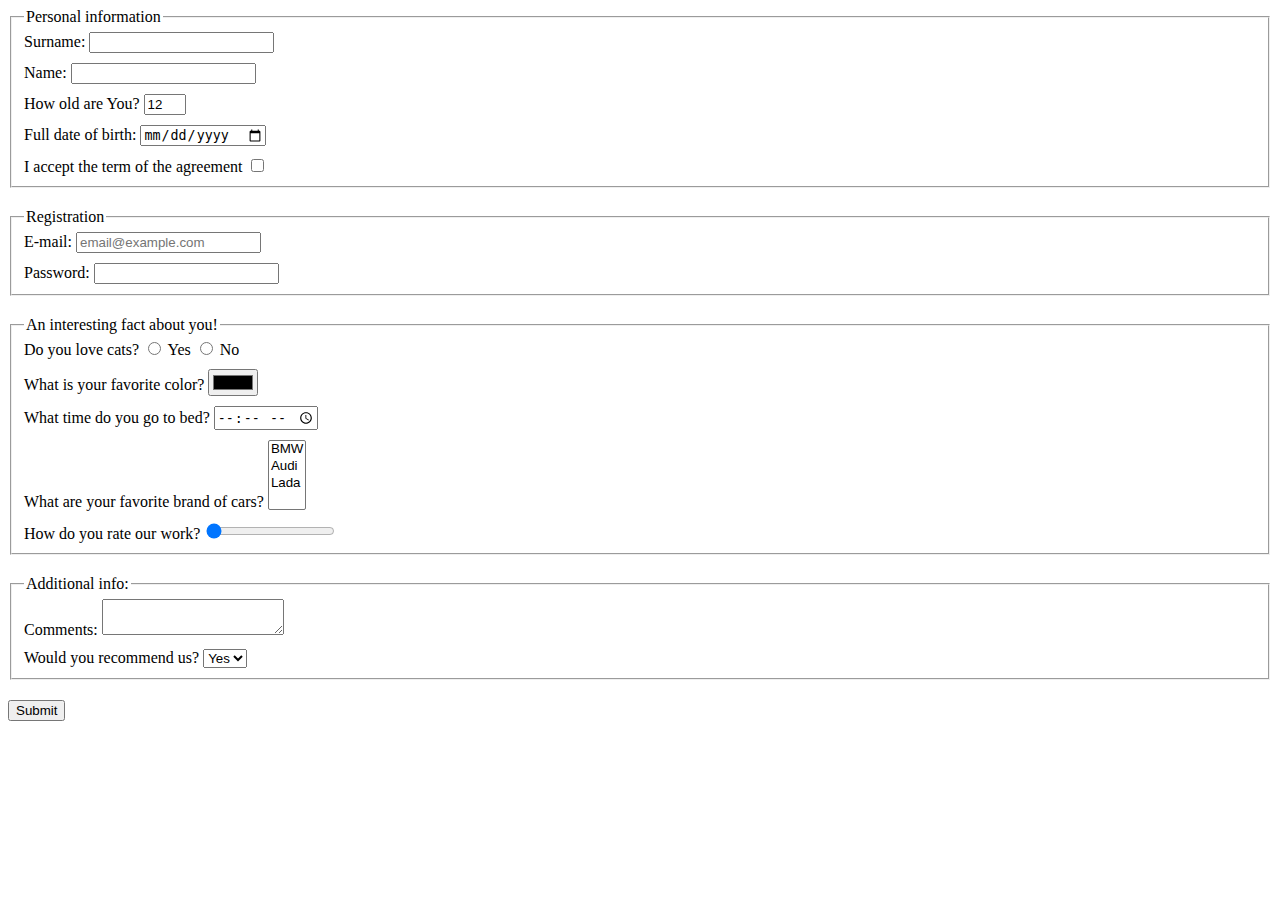
==== src/index.html @ 782ae067 "soultion" ====
<!doctype html>
<html lang="en">
<head>
  <meta charset="UTF-8">
  <meta name="viewport"
        content="width=device-width, user-scalable=no, initial-scale=1.0, maximum-scale=1.0, minimum-scale=1.0">
  <meta http-equiv="X-UA-Compatible" content="ie=edge">
  <title>HTML Form</title>
  <link rel="stylesheet" href="./style.css">
</head>
<body>
<form action="https://mate-academy-form-lesson.herokuapp.com/create-application" method="post">
  <fieldset class="fieldset">
    <legend>Personal information</legend>
    <div class="input--field--begin">
      <label>
        Surname:
        <input type="text" name="surname" autocomplete="off">
      </label>
    </div>
    <div class="input--field--begin">
      <label>
        Name:
        <input type="text" name="name" autocomplete="off">
      </label>
    </div>
    <div class="input--field--begin">
      <label>
        How old are You?
        <input id="corrected--input" type="number" value="12" name="age" minlength="1" maxlength="2">
      </label>
    </div>
    <div class="input--field--begin">
      Full date of birth:
      <input type="date" name="birth--date">
    </div>
    <div class="input--field--end">
      I accept the term of the agreement
      <input type="checkbox" required name="agreement--accepted">
    </div>
  </fieldset>
  <fieldset class="fieldset">
    <legend>Registration</legend>
    <div class="input--field--begin">
      E-mail:
      <input type="email" name="e-mail" placeholder="email@example.com">
    </div>
    <div class="input--field--end">
      Password:
      <input type="password" name="password">
    </div>
  </fieldset>
  <fieldset class="fieldset">
    <legend>An interesting fact about you!</legend>
    <div class="input--field--begin">
      Do you love cats?
      <input type="radio" id="yes" name="cats" value="yes">
      <label for="yes">Yes</label>
      <input type="radio" id="no" name="cats" value="no">
      <label for="no">No</label>
    </div>
    <div class="input--field--begin">
      What is your favorite color?
      <input type="color" name="fav--color">
    </div>
    <div class="input--field--begin">
      What time do you go to bed?
      <input
        type="time" id="going--sleep"
        name="going--sleep"
        min="00:00"
        max="23:59"
      >
    </div>
    <div class="input--field--begin">
      What are your favorite brand of cars?
      <select id="fav--cars" name="fav--cars" multiple>
        <option value="BMW">BMW</option>
        <option value="Audi">Audi</option>
        <option value="Lada">Lada</option>
      </select>
    </div>
    <div class="input--field--end">
      How do you rate our work?
      <input type="range" id="rate" name="rate" min="0" max="10" value="0">
    </div>
  </fieldset>
  <fieldset class="fieldset">
    <legend>Additional info:</legend>
    <div class="input--field--begin">
      Comments:
      <textarea name="comments"></textarea>
    </div>
    <div class="input--field--end">
      Would you recommend us?
      <select name="recommendation">
        <option value="yes">Yes</option>
        <option value="no">No</option>
      </select>
    </div>
  </fieldset>
  <button type="submit" onsubmit="onSubmit()">Submit</button>
</form>
<script type="text/javascript" src="./main.js"></script>
</body>
</html>
---- src/style.css ----
.fieldset {
  margin-bottom: 20px;
}

.input--field--begin {
  margin-bottom: 10px;
}

.input--field--end {
  margin-bottom: 0;
}

#corrected--input {
  width: 34px;
}
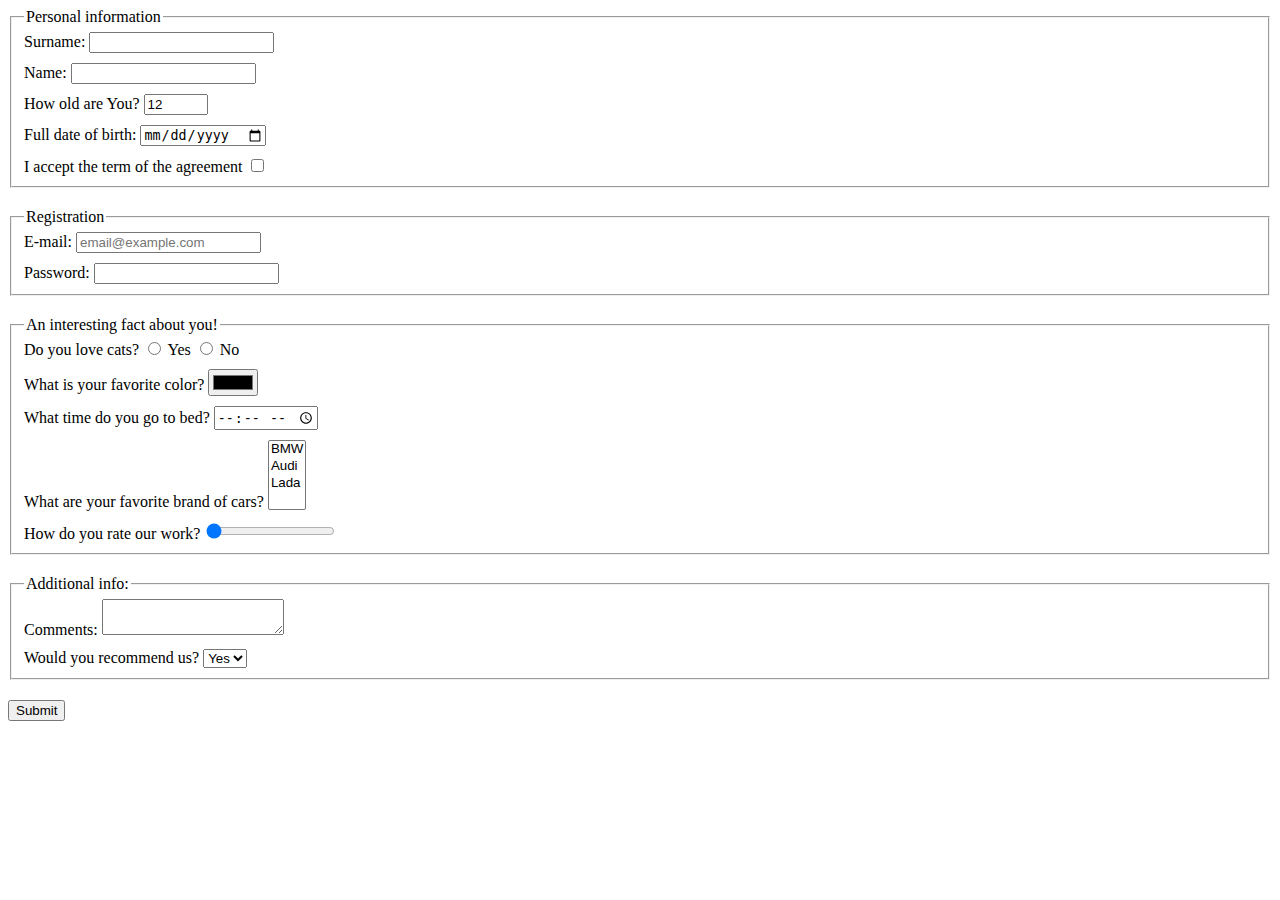
==== commit 4628b067: "fixed solution" ====
--- a/src/index.html
+++ b/src/index.html
@@ -27,43 +27,56 @@
     <div class="input--field--begin">
       <label>
         How old are You?
-        <input id="corrected--input" type="number" value="12" name="age" minlength="1" maxlength="2">
+        <input type="number" value="12" name="age" min="1" max="110">
       </label>
     </div>
     <div class="input--field--begin">
+      <label >
       Full date of birth:
       <input type="date" name="birth--date">
+      </label>
     </div>
     <div class="input--field--end">
+      <label>
       I accept the term of the agreement
       <input type="checkbox" required name="agreement--accepted">
+      </label>
     </div>
   </fieldset>
   <fieldset class="fieldset">
     <legend>Registration</legend>
     <div class="input--field--begin">
+      <label>
       E-mail:
       <input type="email" name="e-mail" placeholder="email@example.com">
+      </label>
     </div>
     <div class="input--field--end">
+      <label>
       Password:
       <input type="password" name="password">
+      </label>
     </div>
   </fieldset>
   <fieldset class="fieldset">
     <legend>An interesting fact about you!</legend>
     <div class="input--field--begin">
+      <label>
       Do you love cats?
       <input type="radio" id="yes" name="cats" value="yes">
       <label for="yes">Yes</label>
       <input type="radio" id="no" name="cats" value="no">
       <label for="no">No</label>
+      </label>
     </div>
     <div class="input--field--begin">
+      <label>
       What is your favorite color?
       <input type="color" name="fav--color">
+      </label>
     </div>
     <div class="input--field--begin">
+      <label>
       What time do you go to bed?
       <input
         type="time" id="going--sleep"
@@ -71,32 +84,41 @@
         min="00:00"
         max="23:59"
       >
+      </label>
     </div>
     <div class="input--field--begin">
+      <label>
       What are your favorite brand of cars?
       <select id="fav--cars" name="fav--cars" multiple>
         <option value="BMW">BMW</option>
         <option value="Audi">Audi</option>
         <option value="Lada">Lada</option>
       </select>
+      </label>
     </div>
     <div class="input--field--end">
+      <label>
       How do you rate our work?
       <input type="range" id="rate" name="rate" min="0" max="10" value="0">
+      </label>
     </div>
   </fieldset>
   <fieldset class="fieldset">
     <legend>Additional info:</legend>
     <div class="input--field--begin">
+      <label>
       Comments:
       <textarea name="comments"></textarea>
+      </label>
     </div>
     <div class="input--field--end">
+      <label>
       Would you recommend us?
       <select name="recommendation">
         <option value="yes">Yes</option>
         <option value="no">No</option>
       </select>
+      </label>
     </div>
   </fieldset>
   <button type="submit" onsubmit="onSubmit()">Submit</button>
--- a/src/style.css
+++ b/src/style.css
@@ -9,7 +9,3 @@
 .input--field--end {
   margin-bottom: 0;
 }
-
-#corrected--input {
-  width: 34px;
-}
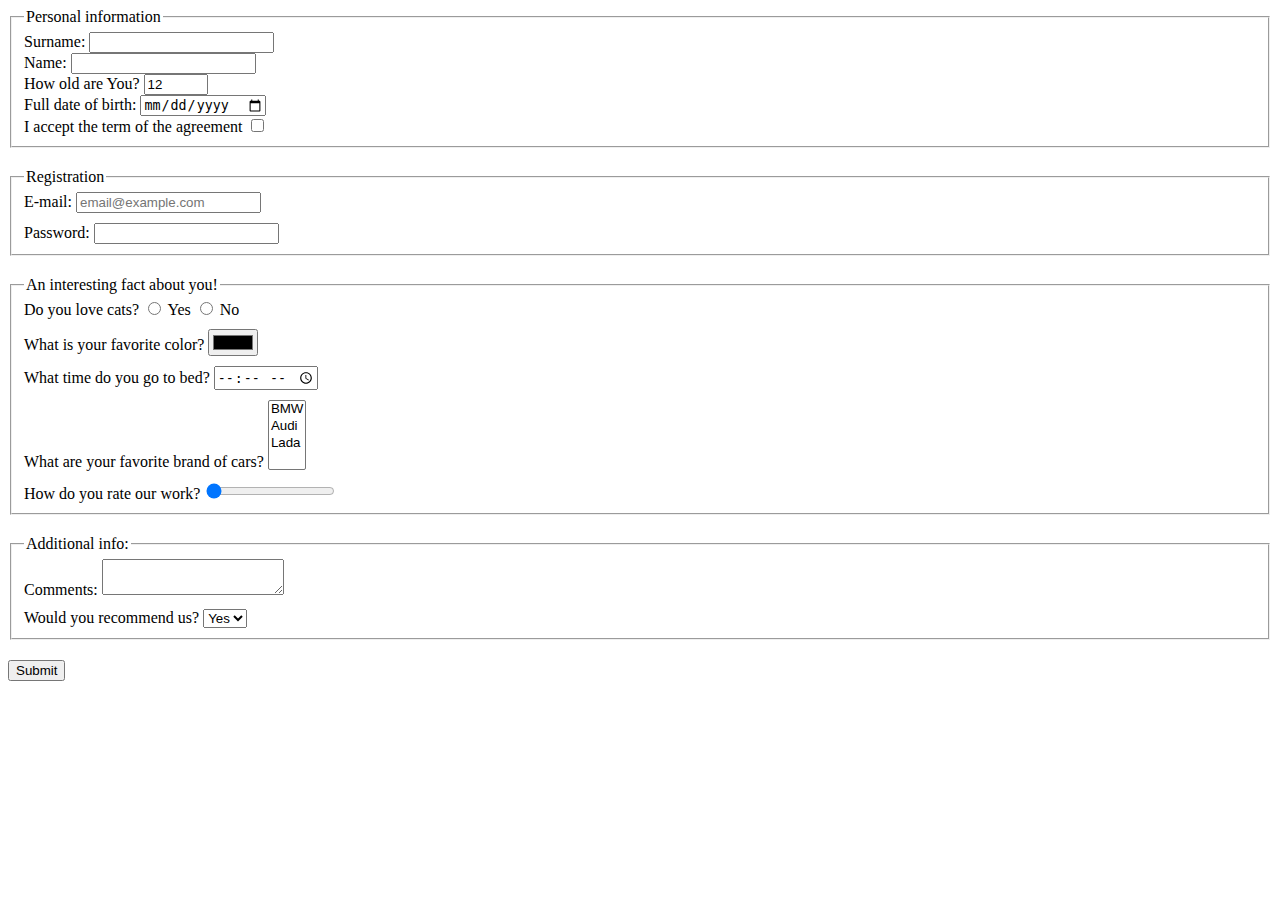
==== commit 6b7139dd: "deploy static content" ====
--- a/src/index.html
+++ b/src/index.html
@@ -12,36 +12,29 @@
 <form action="https://mate-academy-form-lesson.herokuapp.com/create-application" method="post">
   <fieldset class="fieldset">
     <legend>Personal information</legend>
-    <div class="input--field--begin">
-      <label>
+
+      <label class="input--field--begin">
         Surname:
         <input type="text" name="surname" autocomplete="off">
-      </label>
-    </div>
-    <div class="input--field--begin">
-      <label>
+      </label> <br>
+
+    <label class="input--field--begin">
         Name:
         <input type="text" name="name" autocomplete="off">
-      </label>
-    </div>
-    <div class="input--field--begin">
-      <label>
+      </label><br>
+    <label class="input--field--begin">
         How old are You?
         <input type="number" value="12" name="age" min="1" max="110">
-      </label>
-    </div>
-    <div class="input--field--begin">
-      <label >
+      </label><br>
+    <label class="input--field--begin">
       Full date of birth:
       <input type="date" name="birth--date">
-      </label>
-    </div>
-    <div class="input--field--end">
-      <label>
+      </label><br>
+    <label class="input--field--end">
       I accept the term of the agreement
       <input type="checkbox" required name="agreement--accepted">
       </label>
-    </div>
+
   </fieldset>
   <fieldset class="fieldset">
     <legend>Registration</legend>
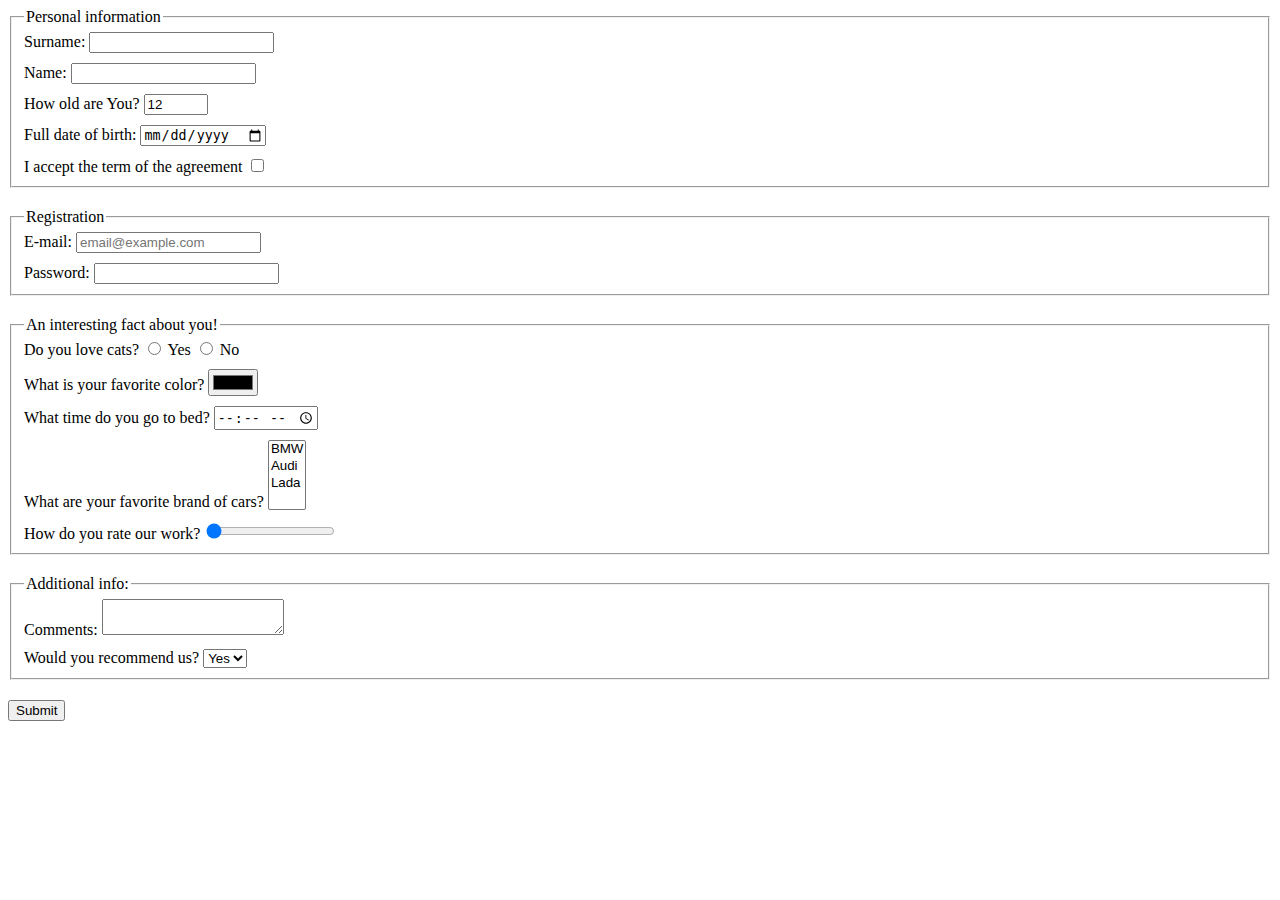
==== commit 9240640f: "solution w/o div tags" ====
--- a/src/index.html
+++ b/src/index.html
@@ -9,67 +9,53 @@
   <link rel="stylesheet" href="./style.css">
 </head>
 <body>
-<form action="https://mate-academy-form-lesson.herokuapp.com/create-application" method="post">
+<form
+  action="https://mate-academy-form-lesson.herokuapp.com/create-application"
+  method="post"
+>
   <fieldset class="fieldset">
     <legend>Personal information</legend>
-
-      <label class="input--field--begin">
-        Surname:
-        <input type="text" name="surname" autocomplete="off">
-      </label> <br>
-
-    <label class="input--field--begin">
-        Name:
-        <input type="text" name="name" autocomplete="off">
-      </label><br>
-    <label class="input--field--begin">
-        How old are You?
-        <input type="number" value="12" name="age" min="1" max="110">
-      </label><br>
-    <label class="input--field--begin">
-      Full date of birth:
+    <label class="input--field--begin">Surname:
+      <input type="text" name="surname" autocomplete="off">
+    </label>
+    <label class="input--field--begin">Name:
+      <input type="text" name="name" autocomplete="off">
+    </label>
+    <label class="input--field--begin">How old are You?
+      <input type="number" value="12" name="age" min="1" max="110">
+    </label>
+    <label class="input--field--begin">Full date of birth:
       <input type="date" name="birth--date">
-      </label><br>
-    <label class="input--field--end">
-      I accept the term of the agreement
+    </label>
+    <label class="input--field--end">I accept the term of the agreement
       <input type="checkbox" required name="agreement--accepted">
-      </label>
-
+    </label>
   </fieldset>
   <fieldset class="fieldset">
     <legend>Registration</legend>
-    <div class="input--field--begin">
-      <label>
+    <label class="input--field--begin">
       E-mail:
       <input type="email" name="e-mail" placeholder="email@example.com">
-      </label>
-    </div>
-    <div class="input--field--end">
-      <label>
+    </label>
+    <label class="input--field--end">
       Password:
       <input type="password" name="password">
-      </label>
-    </div>
+    </label>
   </fieldset>
   <fieldset class="fieldset">
     <legend>An interesting fact about you!</legend>
-    <div class="input--field--begin">
-      <label>
+    <label class="input--field--begin">
       Do you love cats?
       <input type="radio" id="yes" name="cats" value="yes">
       <label for="yes">Yes</label>
       <input type="radio" id="no" name="cats" value="no">
       <label for="no">No</label>
-      </label>
-    </div>
-    <div class="input--field--begin">
-      <label>
+    </label>
+    <label class="input--field--begin">
       What is your favorite color?
       <input type="color" name="fav--color">
-      </label>
-    </div>
-    <div class="input--field--begin">
-      <label>
+    </label>
+    <label class="input--field--begin">
       What time do you go to bed?
       <input
         type="time" id="going--sleep"
@@ -77,42 +63,35 @@
         min="00:00"
         max="23:59"
       >
-      </label>
-    </div>
-    <div class="input--field--begin">
-      <label>
+    </label>
+    <label class="input--field--begin">
       What are your favorite brand of cars?
       <select id="fav--cars" name="fav--cars" multiple>
         <option value="BMW">BMW</option>
         <option value="Audi">Audi</option>
         <option value="Lada">Lada</option>
       </select>
-      </label>
-    </div>
-    <div class="input--field--end">
-      <label>
+    </label>
+    <label class="input--field--end">
       How do you rate our work?
-      <input type="range" id="rate" name="rate" min="0" max="10" value="0">
-      </label>
-    </div>
+      <input type="range" id="rate" name="rate"
+             min="0" max="10" value="0"
+      >
+    </label>
   </fieldset>
   <fieldset class="fieldset">
     <legend>Additional info:</legend>
-    <div class="input--field--begin">
-      <label>
+    <label class="input--field--begin">
       Comments:
       <textarea name="comments"></textarea>
-      </label>
-    </div>
-    <div class="input--field--end">
-      <label>
+    </label>
+    <label class="input--field--end">
       Would you recommend us?
       <select name="recommendation">
         <option value="yes">Yes</option>
         <option value="no">No</option>
       </select>
-      </label>
-    </div>
+    </label>
   </fieldset>
   <button type="submit" onsubmit="onSubmit()">Submit</button>
 </form>
--- a/src/style.css
+++ b/src/style.css
@@ -4,6 +4,7 @@
 
 .input--field--begin {
   margin-bottom: 10px;
+  display: block;
 }
 
 .input--field--end {
